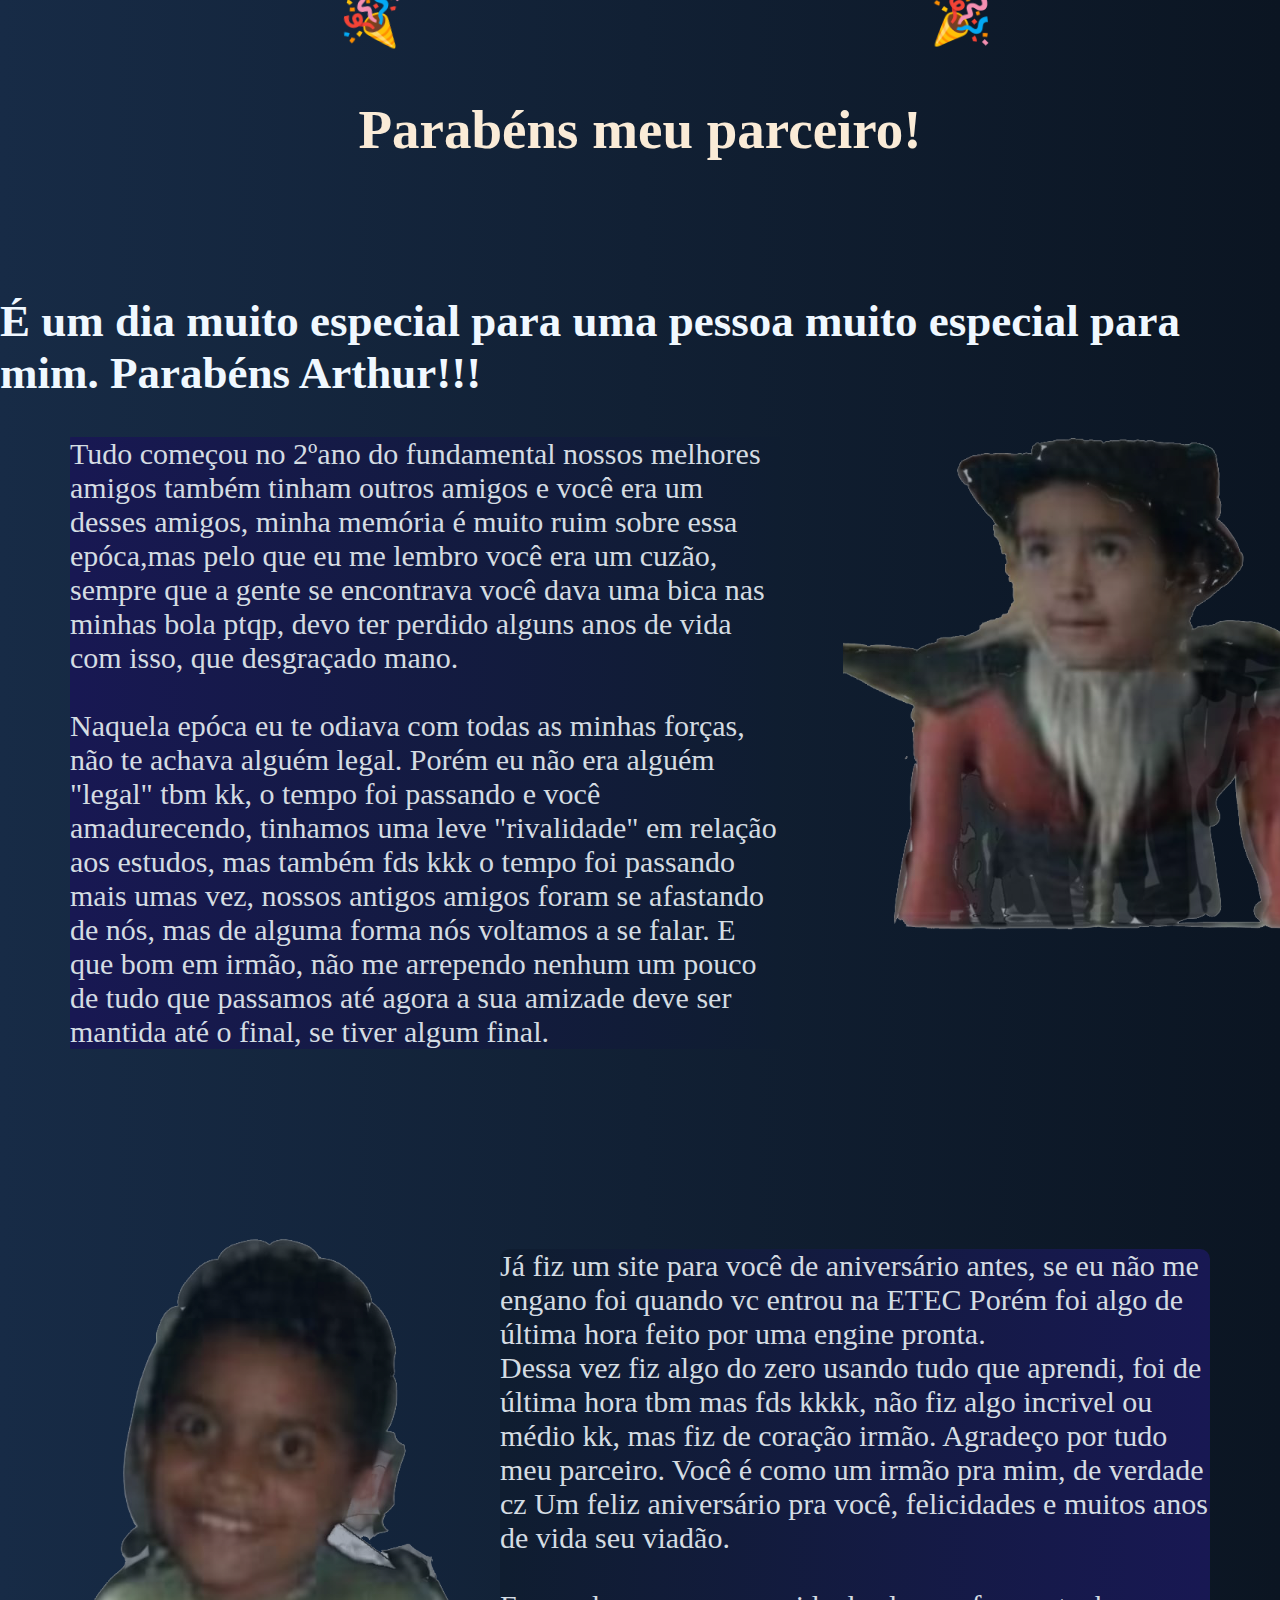
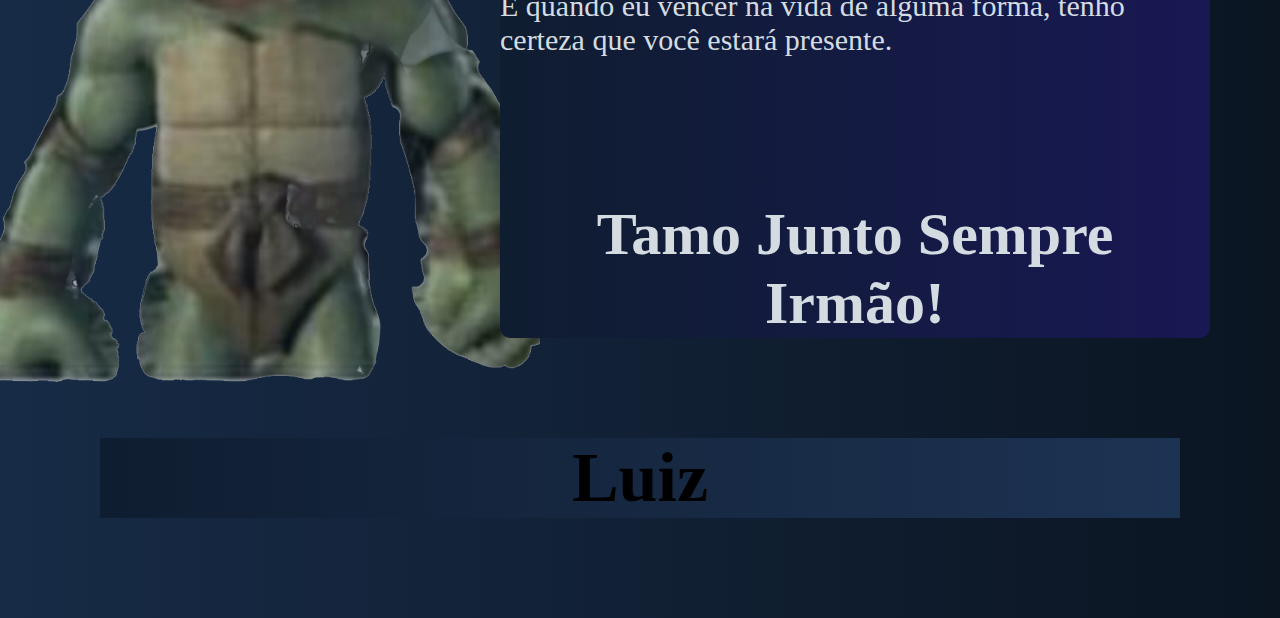
==== parabens1.html @ 32ba2efe "Add files via upload" ====
<!DOCTYPE html>
<html lang="en">
<head>
    <meta charset="UTF-8">
    <meta name="viewport" content="width=device-width, initial-scale=1.0">
    <title>Aniversário do mano Bigode</title>
    <link rel="stylesheet" href="style.css">
</head>
<body>
  <section>
    <div class="container">
       
    <div class="item item1">
        <img src="imagens/thurzin.png">
    </div>
    
    <div class="item item11">🎉</div>
    <div class="item item12">🎉</div>




       
    <div class="item item2">
        <h1>Parabéns meu parceiro!</h1>
      
    </div>

     <div class="item item3">
        <h2>É um dia muito especial para uma pessoa muito especial para mim.
          Parabéns Arthur!!!
        </h2>
      </div>
       
       <div class="item item4">
        <p> Tudo começou no 2ºano do fundamental nossos melhores amigos também tinham outros amigos
          e você era um desses amigos, minha memória é muito ruim sobre essa epóca,mas pelo que
          eu me lembro você era um cuzão, sempre que a gente se encontrava você dava uma bica nas minhas bola
          ptqp, devo ter perdido alguns anos de vida com isso, que desgraçado mano.<br>
          <br>
           Naquela epóca eu te odiava com todas as minhas forças, não te achava alguém legal. 
           Porém eu não era alguém "legal" tbm kk, o tempo foi passando e você amadurecendo,
           tinhamos uma leve "rivalidade" em relação aos estudos, mas também fds kkk
          o tempo foi passando mais umas vez, nossos antigos amigos foram se afastando de nós, mas de alguma forma
          nós voltamos a se falar. E que bom em irmão, não me arrependo nenhum um pouco de tudo que passamos até agora
          a sua amizade deve ser mantida até o final, se tiver algum final. </p>
       </div>
       <div class="item item5">
        <p> Já fiz um site para você de aniversário antes, se eu não me engano foi quando vc entrou na ETEC
          Porém foi algo de última hora feito por uma engine pronta.
          <br>
          Dessa vez fiz algo do zero usando tudo que aprendi, foi de última hora tbm mas fds kkkk,
          não fiz algo incrivel ou médio kk, mas fiz de coração irmão. 
          Agradeço por tudo meu parceiro. Você é como um irmão pra mim, de verdade cz
          Um feliz aniversário pra você, felicidades e muitos anos de vida seu viadão.
          <br>
          <br>
          E quando eu vencer na vida de alguma forma, tenho certeza que você estará presente.
          </p>
          <br>
    
          <h4> Tamo Junto Sempre Irmão!</h4>
          
       </div>
       <div class="item item6">
        <img src="imagens/luizin.png">
       </div>
       </div>
   </section>
       
   


   <h1 id="ftt">Luiz</h1>
 
</body>
</html>
---- style.css ----
@keyframes aparecer {
  from {
    opacity: 0;
    transform: translateY(50px);
    background: #f20044;

  }
  to {
    opacity: 1;
    transform: translateY(0);
    background: linear-gradient(to left, #0b1522, #172b46)

}
}

body{
    font-size: 20px;
    min-height: 100vh;
    min-width: 100vh;
    margin: 0;
    padding: 0;
    background: linear-gradient(to left, #0b1522, #172b46)  ;
    font-family: Courier Bold;
    animation: aparecer 3s ease-in-out ;
}




.item1 {
    position: absolute;
    display: flex;
    z-index: 1;
    margin-left: 843px;
    opacity: 0.6;
    height: 1200px;
    width: 500px;


}

.item1:hover {
    transform: scale(1.05);
    transition: 0.5s;
}

.item2{
    color: antiquewhite;
    font-size: 40px;
    flex-direction: row;
    align-content: baseline;
    flex-grow: 11, 2, 12;
    
}

.item11 {
    position: absolute;
    margin-top: -10px;
    margin-left: 930px;
    font-size: 50px;
    
}

.item12 {
    position: absolute;
    margin-top: -10px ; 
    margin-left: 340px;
    font-size: 50px;
    margin-right: 0;
    transform: rotateZ(278deg);
}


h1{
    font-size: 50px;
    text-align: center;
    margin: 100px 100px 100px 100px;
}


#ftt{
    font-size: 70px;
    text-align: center;
    margin: 100px 100px 100px 100px;
    color: linear-gradient(to right, white, #0f1d30);
    background: linear-gradient(to left, #1d3353, #0f1d30);
}

#ftt:hover {
    transform: scaleX(5);
    transition: 10s;
}






.item2:hover {
    transform: scale(1.10) ;
    transition: 0.5s;
}

    .item3 {
        color: aliceblue;
        font-size: 30px;
        text-align: left;


    }
    
    .item4 {
        color: rgb(212, 220, 226);
        font-size: 30px;
        background: linear-gradient(to right, rgb(24, 24, 83), #0f1d30) ;
        margin-right: 500px;
        margin-left: 70px;
        z-index: -1;
        border: solid 3px linear-gradient(to left, rgb(11, 11, 29), #285ca5) ;
        border-radius: 1px;


    }

    .item4:hover {
        transform: scale(1.10);
        color: #000000;
        background-color: linear-gradient(to left, rgb(52, 52, 143), #285ca5);
        border: solid 15px linear-gradient(to right, rgb(11, 11, 29), #285ca5) ;
        border-radius: 20px;
        transition: 0.6s;


    }

    .item5 {
        color: rgb(212, 220, 226);
        font-size: 30px;
        background: linear-gradient(to left, rgb(24, 24, 83), #0f1d30) ;
        margin-right: 70px;
        margin-left: 500px;
        margin-top: 200px;
        z-index: -1;
        border: solid 3px linear-gradient(to right, rgb(11, 11, 29), #1e4e91) ;
        border-radius: 10px;

    }
    h4 {
        text-align: center;
        font-size: 60px;
    }

    .item5:hover {
        transform: scale(1.10);
        color: #000000;
        background-color: linear-gradient(to left, rgb(52, 52, 143), #285ca5);
        border: solid 15px linear-gradient(to right, rgb(11, 11, 29), #285ca5) ;
        border-radius: 20px;
        transition: 0.6s; 
    }
    
    .item6 {
        position: absolute;
        display: flex;
        z-index: -1;
        margin-right: 843px;
        opacity: 0.6;
        height: 1200px;
        width: 800px;
        margin-top: -1000px;
    
    }

    .item6:hover {
            transform: scale(1.05);
            transition: 0.5s;
    }
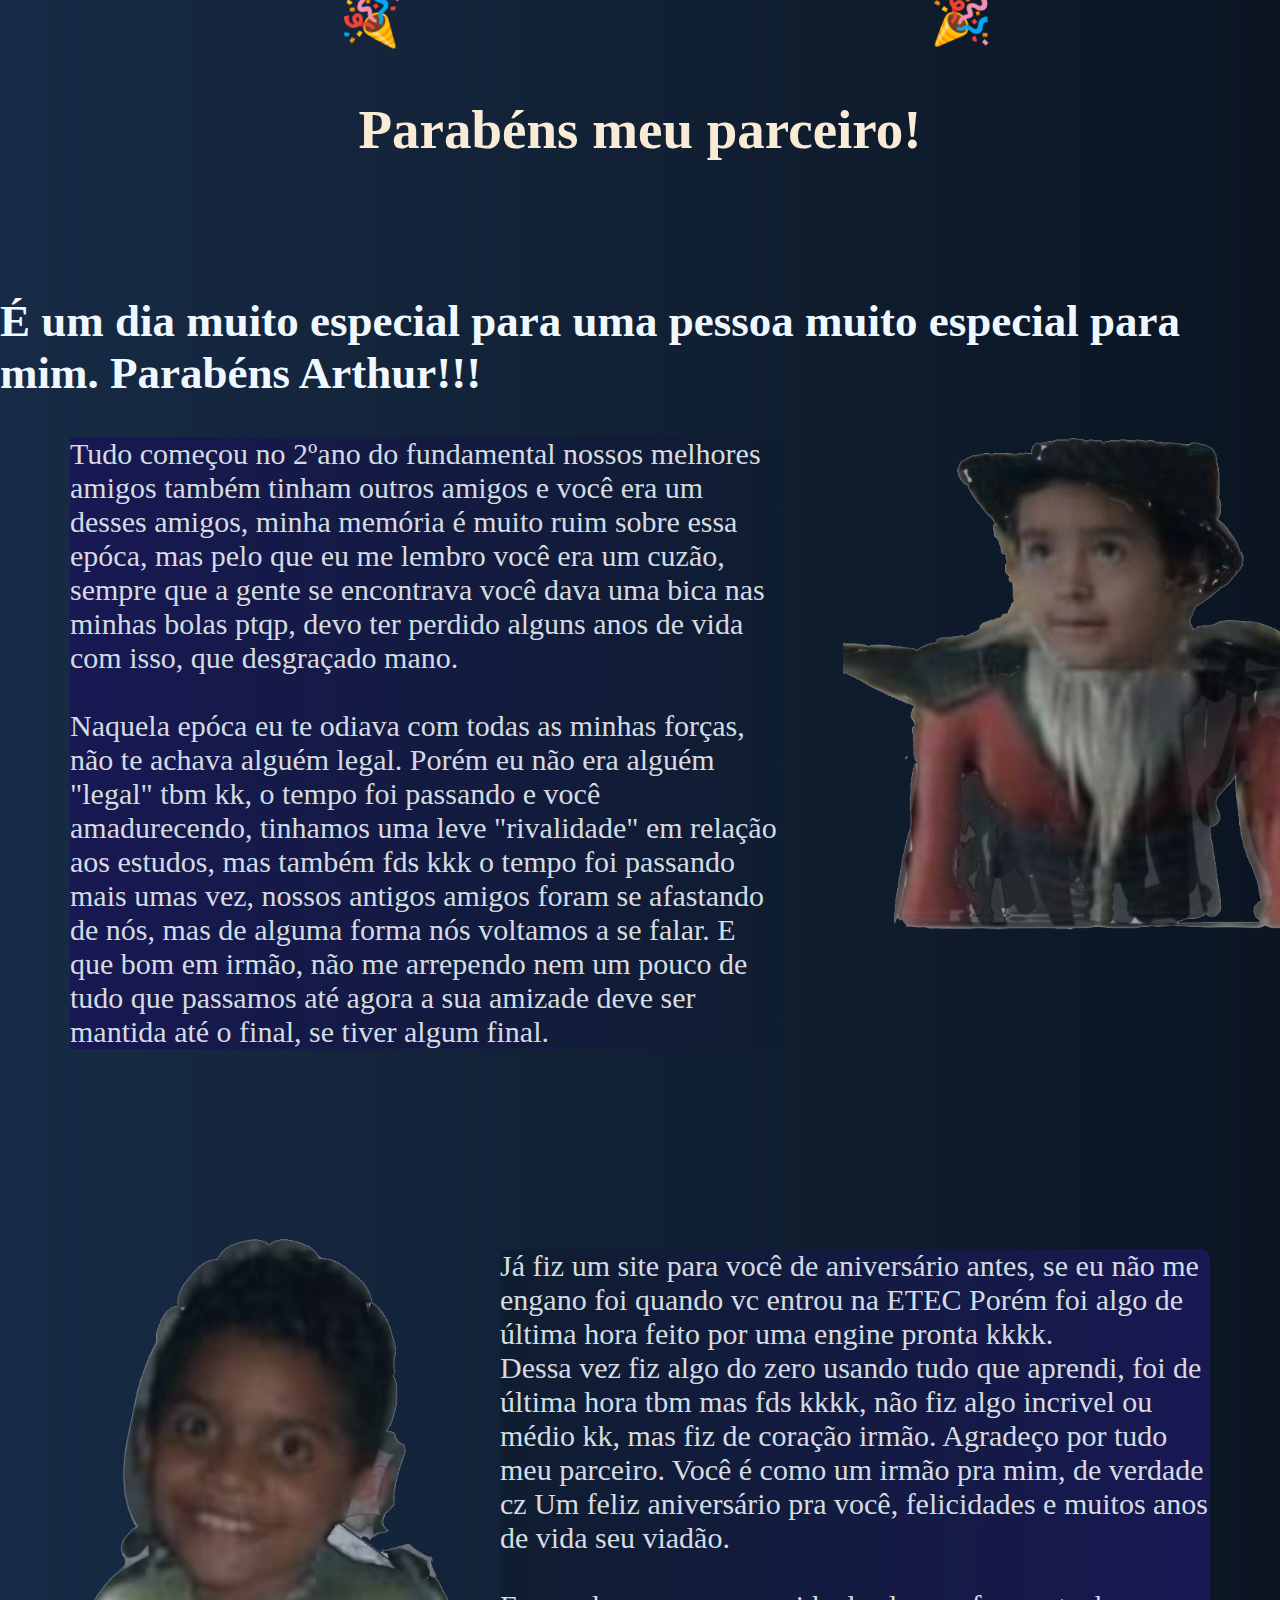
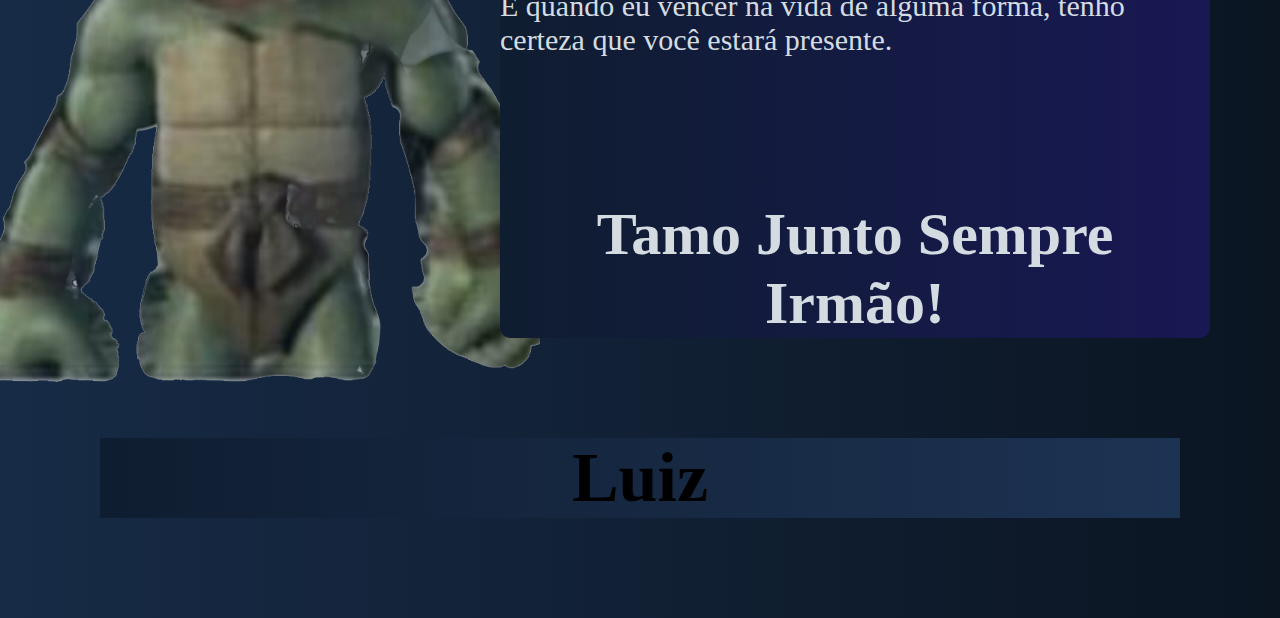
==== commit b3e7b039: "Update parabens1.html" ====
--- a/parabens1.html
+++ b/parabens1.html
@@ -34,20 +34,20 @@
        
        <div class="item item4">
         <p> Tudo começou no 2ºano do fundamental nossos melhores amigos também tinham outros amigos
-          e você era um desses amigos, minha memória é muito ruim sobre essa epóca,mas pelo que
-          eu me lembro você era um cuzão, sempre que a gente se encontrava você dava uma bica nas minhas bola
+          e você era um desses amigos, minha memória é muito ruim sobre essa epóca, mas pelo que
+          eu me lembro você era um cuzão, sempre que a gente se encontrava você dava uma bica nas minhas bolas
           ptqp, devo ter perdido alguns anos de vida com isso, que desgraçado mano.<br>
           <br>
            Naquela epóca eu te odiava com todas as minhas forças, não te achava alguém legal. 
            Porém eu não era alguém "legal" tbm kk, o tempo foi passando e você amadurecendo,
            tinhamos uma leve "rivalidade" em relação aos estudos, mas também fds kkk
           o tempo foi passando mais umas vez, nossos antigos amigos foram se afastando de nós, mas de alguma forma
-          nós voltamos a se falar. E que bom em irmão, não me arrependo nenhum um pouco de tudo que passamos até agora
+          nós voltamos a se falar. E que bom em irmão, não me arrependo nem um pouco de tudo que passamos até agora
           a sua amizade deve ser mantida até o final, se tiver algum final. </p>
        </div>
        <div class="item item5">
         <p> Já fiz um site para você de aniversário antes, se eu não me engano foi quando vc entrou na ETEC
-          Porém foi algo de última hora feito por uma engine pronta.
+          Porém foi algo de última hora feito por uma engine pronta kkkk.
           <br>
           Dessa vez fiz algo do zero usando tudo que aprendi, foi de última hora tbm mas fds kkkk,
           não fiz algo incrivel ou médio kk, mas fiz de coração irmão. 
